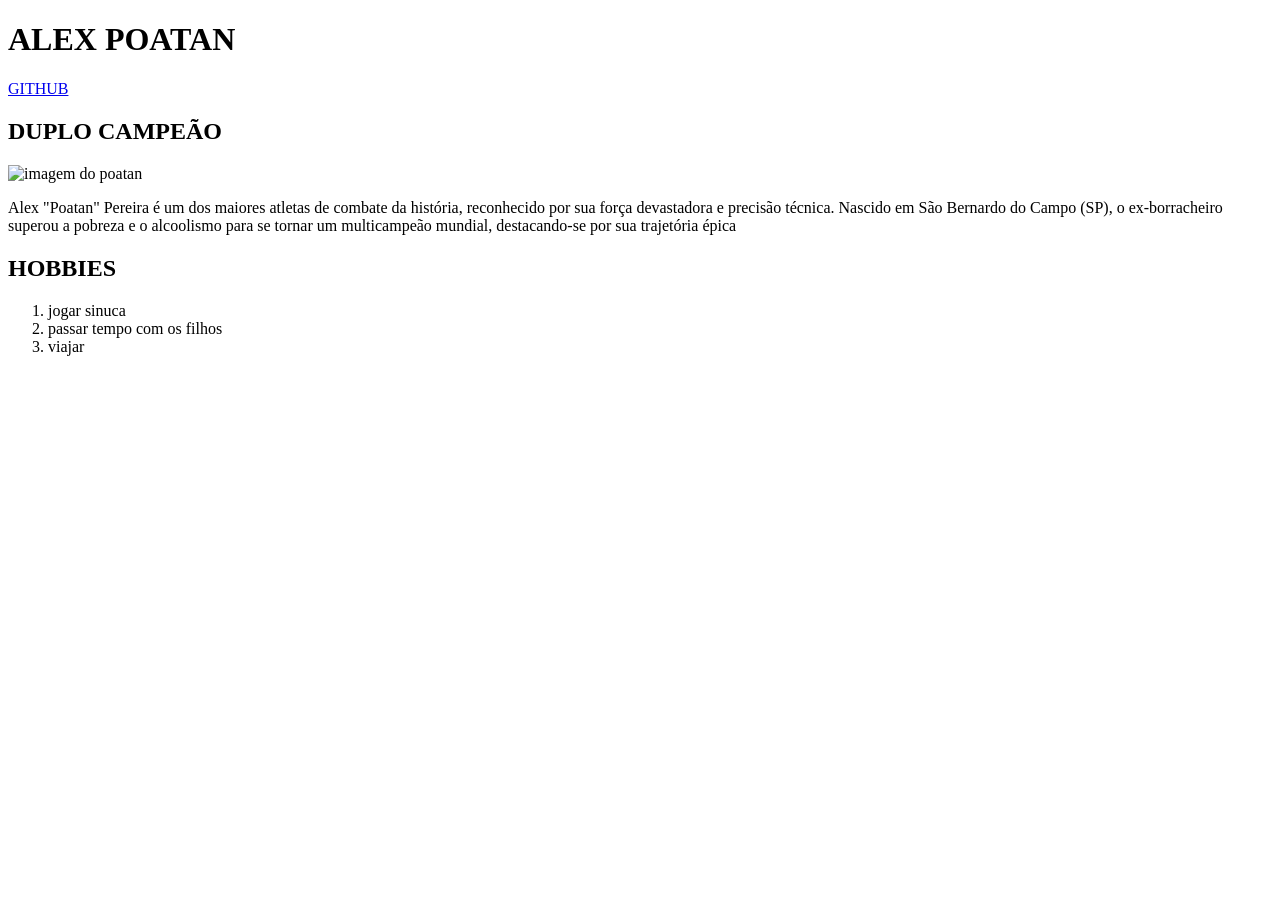
==== index.html @ 8abeaf7b "Add files via upload" ====
<!DOCTYPE html>
<html lang="pt-br">
<head>
    <meta charset="UTF-8">
    <meta http-equiv="X-UA-Compatible" content="IE=edge">
    <meta name="viewport" content="width=device-width, initial-scale=1.0">
    <title>Document</title>
</head>
<body>
    <header>
        <h1 id="topo">ALEX POATAN</h1>
        <nav>
            <a href="https://github.com/gcalixtolf" target="_blank">GITHUB</a>
            
        </nav>
    </header>
    <main>
        <section id="sobre">
            <h2>DUPLO CAMPEÃO</h2>

            <img src="https://conteudo.imguol.com.br/c/esporte/af/2024/04/14/alex-poatan-pereira-reproduz-do-meme-do-tiktoker-khaby-lame-apos-vencer-o-americano-jamahal-hill-1713110666966_v2_615x300.jpg" alt="imagem do poatan">

            <p class="descrição">Alex "Poatan" Pereira é um dos maiores atletas de combate da história, reconhecido por sua força devastadora e precisão técnica. Nascido em São Bernardo do Campo (SP), o ex-borracheiro superou a pobreza e o alcoolismo para se tornar um multicampeão mundial, destacando-se por sua trajetória épica</p>

        </section>
        <section id="hobbies">
            <h2>HOBBIES</h2>
            <ol start="1">
                <li>jogar sinuca</li>
                <li>passar tempo com os filhos</li>
                <li>viajar</li>
            </ol>
        </section>
    </main>
    
</body>
</html>
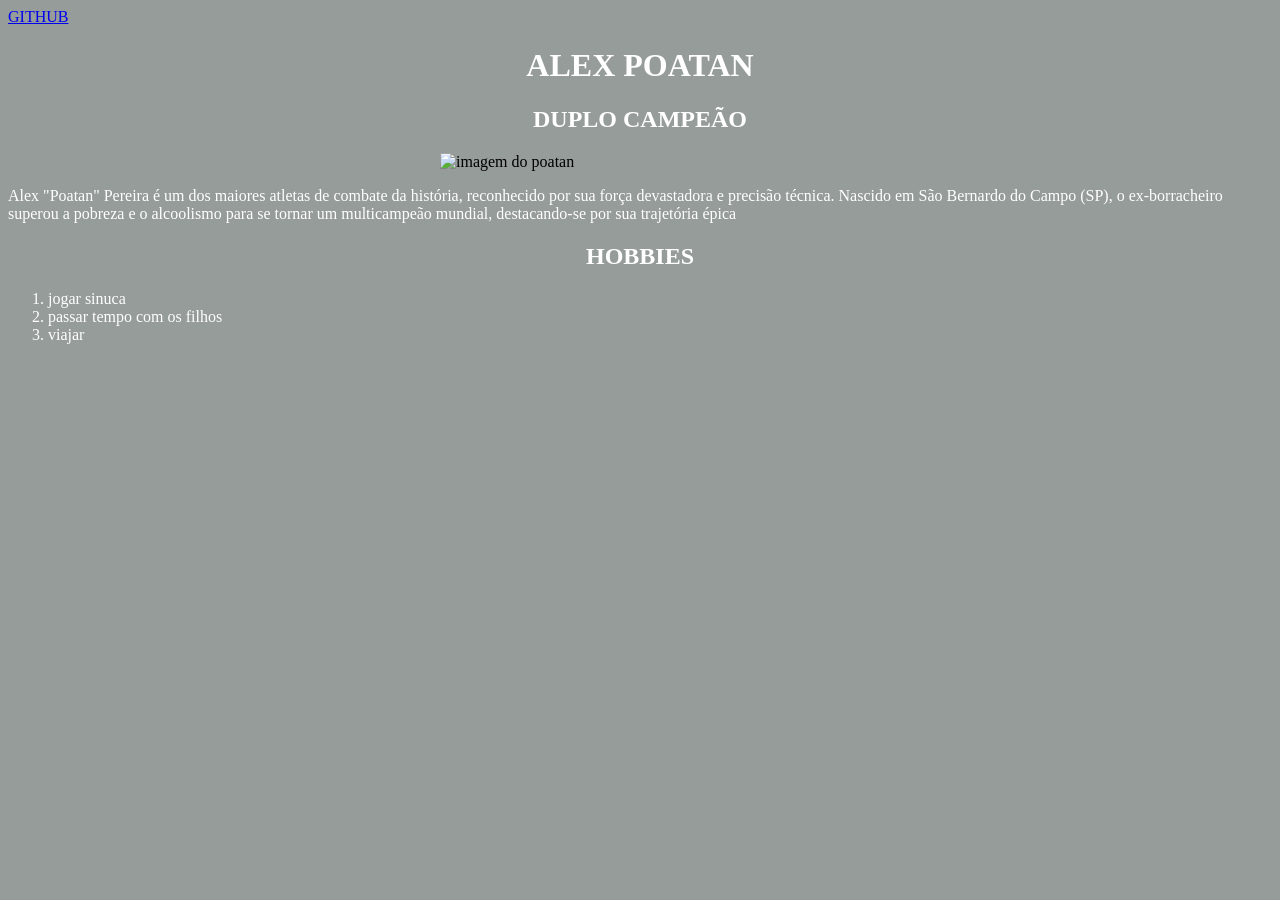
==== commit 96167557: "Add files via upload" ====
--- a/index.html
+++ b/index.html
@@ -4,21 +4,20 @@
     <meta charset="UTF-8">
     <meta http-equiv="X-UA-Compatible" content="IE=edge">
     <meta name="viewport" content="width=device-width, initial-scale=1.0">
-    <title>Document</title>
+    <title>MEU SITE</title>
+    <link rel="stylesheet" href="style.css">
 </head>
 <body>
     <header>
+        <a href="https://github.com/gcalixtolf" target="_blank">GITHUB</a>
         <h1 id="topo">ALEX POATAN</h1>
-        <nav>
-            <a href="https://github.com/gcalixtolf" target="_blank">GITHUB</a>
-            
-        </nav>
+        
     </header>
     <main>
         <section id="sobre">
             <h2>DUPLO CAMPEÃO</h2>
 
-            <img src="https://conteudo.imguol.com.br/c/esporte/af/2024/04/14/alex-poatan-pereira-reproduz-do-meme-do-tiktoker-khaby-lame-apos-vencer-o-americano-jamahal-hill-1713110666966_v2_615x300.jpg" alt="imagem do poatan">
+            <img src="https://encrypted-tbn0.gstatic.com/images?q=tbn:ANd9GcQYuE_XCV7EJLfhW4XMmUVkhxNmFn6miAJn0aeo8aeaclDBUHUDbBe8LgnJ&s=10" alt="imagem do poatan">
 
             <p class="descrição">Alex "Poatan" Pereira é um dos maiores atletas de combate da história, reconhecido por sua força devastadora e precisão técnica. Nascido em São Bernardo do Campo (SP), o ex-borracheiro superou a pobreza e o alcoolismo para se tornar um multicampeão mundial, destacando-se por sua trajetória épica</p>
 
--- a/style.css
+++ b/style.css
@@ -0,0 +1,23 @@
+body{
+    background-color: #959C9A;
+}
+h1{
+    color: white;
+    text-align: center;
+}
+h2{
+    color: white;
+    text-align: center;
+}
+img{
+    display:block;
+    margin-left: auto;
+    margin-right: auto;
+    width: 400px;;
+}
+p{
+    color: white;
+}
+ol{
+    color: white;
+}
